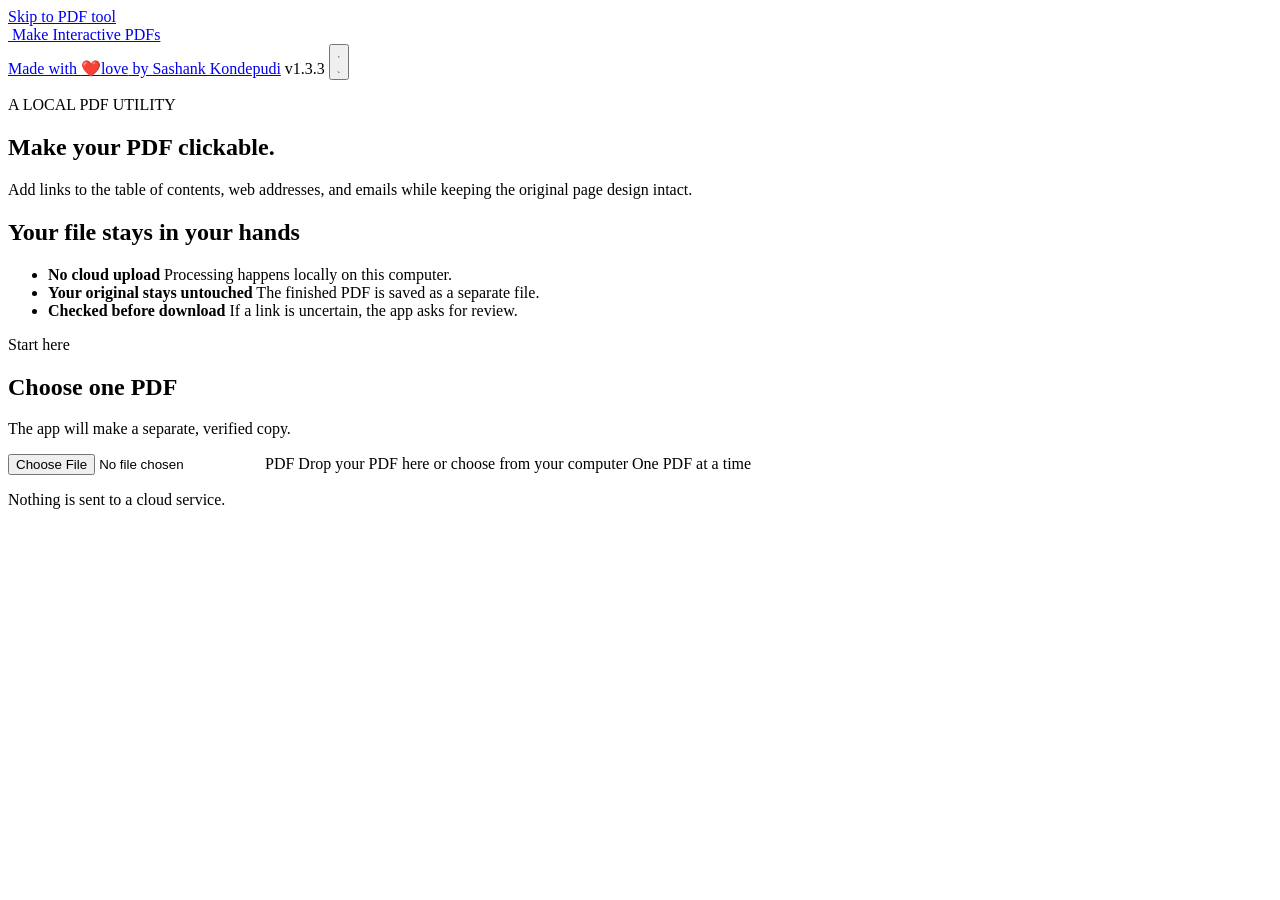
==== interactive_pdf_app/static/index.html @ 90f3cb0d "Release local Windows PDF app v1.3.3" ====
<!doctype html>
<html lang="en">
  <head>
    <meta charset="utf-8">
    <meta name="viewport" content="width=device-width, initial-scale=1">
    <meta name="color-scheme" content="light dark">
    <meta
      name="description"
      content="Add and verify links in a PDF without uploading it to a cloud service."
    >
    <title>Make Interactive PDFs</title>
    <link rel="icon" href="/static/app-icon.png">
    <script>
      (() => {
        try {
          const savedTheme = window.localStorage.getItem("makeInteractivePdfsTheme");
          if (savedTheme === "light" || savedTheme === "dark") {
            document.documentElement.dataset.theme = savedTheme;
          }
          document.documentElement.dataset.effectiveTheme =
            savedTheme === "light" || savedTheme === "dark"
              ? savedTheme
              : window.matchMedia("(prefers-color-scheme: dark)").matches
                ? "dark"
                : "light";
        } catch (_error) {
          // The system preference remains the safe default when storage is unavailable.
        }
      })();
    </script>
    <link rel="stylesheet" href="/static/styles.css">
    <script src="/static/app.js" defer></script>
  </head>
  <body>
    <a class="skip-link" href="#workspace">Skip to PDF tool</a>

    <header class="site-header">
      <div class="header-inner">
        <a class="brand" href="/" aria-label="Make Interactive PDFs home">
          <img
            class="brand-mark"
            src="/static/app-icon.png"
            alt=""
            aria-hidden="true"
          >
          <span>Make Interactive PDFs</span>
        </a>
        <div class="header-actions">
          <a
            class="creator-link"
            href="https://www.linkedin.com/in/techhfreakk"
            target="_blank"
            rel="noopener noreferrer"
          >Made with <span aria-hidden="true">❤️</span><span class="visually-hidden">love</span> by Sashank Kondepudi</a>
          <span class="version-label" id="appVersion" aria-label="App version 1.3.3">v1.3.3</span>
          <button
            class="theme-toggle"
            id="themeToggle"
            type="button"
            aria-label="Switch color theme"
            title="Switch color theme"
          >
            <svg class="theme-icon theme-icon-sun" aria-hidden="true" viewBox="0 0 24 24">
              <circle cx="12" cy="12" r="3.5"></circle>
              <path d="M12 2.5v2M12 19.5v2M4.2 4.2l1.4 1.4M18.4 18.4l1.4 1.4M2.5 12h2M19.5 12h2M4.2 19.8l1.4-1.4M18.4 5.6l1.4-1.4"></path>
            </svg>
            <svg class="theme-icon theme-icon-moon" aria-hidden="true" viewBox="0 0 24 24">
              <path d="M20 15.4A8.2 8.2 0 0 1 8.6 4a8.2 8.2 0 1 0 11.4 11.4Z"></path>
            </svg>
          </button>
        </div>
      </div>
    </header>

    <main class="app-layout" id="workspace">
      <section class="intro" aria-labelledby="page-title">
        <p class="eyebrow">A LOCAL PDF UTILITY</p>
        <h1 id="page-title">Make your PDF clickable.</h1>
        <p class="intro-copy">
          Add links to the table of contents, web addresses, and emails while keeping the original page design intact.
        </p>

        <div class="trust-block" aria-labelledby="trust-title">
          <h2 id="trust-title">Your file stays in your hands</h2>
          <ul class="trust-list">
            <li>
              <strong>No cloud upload</strong>
              <span>Processing happens locally on this computer.</span>
            </li>
            <li>
              <strong>Your original stays untouched</strong>
              <span>The finished PDF is saved as a separate file.</span>
            </li>
            <li>
              <strong>Checked before download</strong>
              <span>If a link is uncertain, the app asks for review.</span>
            </li>
          </ul>
        </div>
      </section>

      <section class="utility-panel" aria-label="PDF processing tool">
        <div class="session-notice" id="sessionNotice" role="alert" hidden>
          <strong>This session did not open correctly.</strong>
          <span>Close this tab, then launch Make Interactive PDFs again.</span>
        </div>

        <noscript>
          <div class="session-notice">
            <strong>JavaScript is required.</strong>
            <span>Enable JavaScript, then reopen the app.</span>
          </div>
        </noscript>

        <section class="view" id="selectView" aria-labelledby="selectTitle">
          <div class="view-heading">
            <p class="view-kicker">Start here</p>
            <h2 id="selectTitle" tabindex="-1">Choose one PDF</h2>
            <p>The app will make a separate, verified copy.</p>
          </div>

          <label
            class="drop-zone"
            id="dropZone"
            for="pdfInput"
            role="button"
            tabindex="0"
            aria-describedby="dropHelp fileError"
          >
            <input
              class="visually-hidden"
              id="pdfInput"
              name="pdf"
              type="file"
              accept="application/pdf,.pdf"
            >
            <span class="file-type-large" aria-hidden="true">PDF</span>
            <span class="drop-title">Drop your PDF here</span>
            <span class="drop-action">or choose from your computer</span>
            <span class="drop-help" id="dropHelp">One PDF at a time</span>
          </label>

          <p class="inline-message" id="fileError" role="alert" hidden></p>
        </section>

        <section class="view" id="readyView" aria-labelledby="readyTitle" hidden>
          <div class="view-heading">
            <p class="view-kicker">Ready</p>
            <h2 id="readyTitle" tabindex="-1">Your PDF is ready to process</h2>
            <p>The original file will not be changed.</p>
          </div>

          <div class="selected-file">
            <span class="file-type-small" aria-hidden="true">PDF</span>
            <span class="file-details">
              <strong id="selectedFileName"></strong>
              <span id="selectedFileSize"></span>
            </span>
            <button class="text-button" id="chooseAnotherButton" type="button">Change</button>
          </div>

          <p class="inline-message inline-message-neutral" id="readyMessage" role="status" hidden></p>

          <div class="button-row button-row-end">
            <button class="button button-primary" id="startButton" type="button">
              Make interactive
            </button>
          </div>
        </section>

        <section
          class="view processing-view"
          id="processingView"
          aria-labelledby="processingTitle"
          hidden
        >
          <div class="view-heading">
            <p class="view-kicker">Working locally</p>
            <h2 id="processingTitle" tabindex="-1">Processing your PDF</h2>
            <p id="processingMessage">Starting the local processor.</p>
          </div>

          <div class="processing-file" aria-label="File being processed">
            <span class="file-type-small" aria-hidden="true">PDF</span>
            <strong id="processingFileName"></strong>
          </div>

          <div class="activity-overview" id="activityOverview">
            <div class="scan-visual is-scanning" id="scanVisual" aria-hidden="true">
              <span class="scan-line scan-line-long"></span>
              <span class="scan-line"></span>
              <span class="scan-line scan-line-short"></span>
              <span class="scan-beam"></span>
            </div>
            <div class="activity-copy">
              <p class="activity-label" id="activityLabel">Preparing your PDF</p>
              <div class="activity-measure" id="activityMeasure" hidden>
                <strong id="activityCurrent">0</strong>
                <span class="activity-divider" aria-hidden="true">/</span>
                <span id="activityTotal">0</span>
              </div>
              <p class="activity-unit" id="activityUnit">Starting locally</p>
            </div>
          </div>

          <p
            class="visually-hidden"
            id="progressAnnouncement"
            aria-live="polite"
            aria-atomic="true"
          ></p>

          <div
            class="progress-track"
            id="progressTrack"
            role="progressbar"
            aria-label="PDF processing progress"
            aria-valuemin="0"
            aria-valuemax="100"
            aria-valuenow="4"
          >
            <span class="progress-fill" id="progressFill"></span>
          </div>

          <ol class="stage-list" id="stageList">
            <li data-stage="PREFLIGHT">
              <span class="stage-marker" aria-hidden="true"></span>
              <span>
                <strong>Checking the PDF</strong>
                <small>Confirming the file can be processed safely</small>
              </span>
              <span class="visually-hidden stage-status">Pending</span>
            </li>
            <li data-stage="ANALYZING">
              <span class="stage-marker" aria-hidden="true"></span>
              <span>
                <strong>Finding link targets</strong>
                <small>Reading the contents and visible addresses</small>
              </span>
              <span class="visually-hidden stage-status">Pending</span>
            </li>
            <li data-stage="WRITING">
              <span class="stage-marker" aria-hidden="true"></span>
              <span>
                <strong>Adding links</strong>
                <small>Creating a new copy of the PDF</small>
              </span>
              <span class="visually-hidden stage-status">Pending</span>
            </li>
            <li data-stage="VERIFYING">
              <span class="stage-marker" aria-hidden="true"></span>
              <span>
                <strong>Verifying the result</strong>
                <small>Checking every link before download</small>
              </span>
              <span class="visually-hidden stage-status">Pending</span>
            </li>
          </ol>

          <div class="activity-history" id="activityHistoryRegion" hidden>
            <h3>Recent activity</h3>
            <ol id="activityHistory"></ol>
          </div>

          <div class="button-row">
            <button class="button button-secondary" id="cancelButton" type="button">Cancel</button>
          </div>
        </section>

        <section class="view result-view" id="passView" aria-labelledby="passTitle" hidden>
          <div class="result-label result-label-success">Verified</div>
          <div class="view-heading">
            <h2 id="passTitle" tabindex="-1">Your interactive PDF is ready</h2>
            <p>Every link in the finished PDF passed the final check.</p>
          </div>

          <div class="result-summary" aria-label="Links in the finished PDF">
            <div class="result-total">
              <strong id="totalLinks">0</strong>
              <span>links in the finished PDF</span>
            </div>
            <dl class="link-breakdown">
              <div>
                <dt>Contents</dt>
                <dd id="contentsLinks">0</dd>
              </div>
              <div>
                <dt>Web and email</dt>
                <dd id="webLinks">0</dd>
              </div>
            </dl>
          </div>

          <div class="button-stack">
            <button class="button button-primary" id="downloadPdfButton" type="button">
              Download interactive PDF
            </button>
            <button class="button button-secondary" id="downloadPassReportButton" type="button" hidden>
              Download report
            </button>
          </div>
          <p class="download-message" id="passDownloadMessage" aria-live="polite"></p>
          <button class="text-button start-over-button" id="passStartOverButton" type="button">
            Use another PDF
          </button>
        </section>

        <section class="view result-view" id="reviewView" aria-labelledby="reviewTitle" hidden>
          <div class="result-label">Needs review</div>
          <div class="view-heading">
            <h2 id="reviewTitle" tabindex="-1">This PDF needs a quick review</h2>
            <p>No interactive PDF was created because some links could not be placed confidently.</p>
          </div>

          <div class="reason-block">
            <h3>What needs attention</h3>
            <ul id="reviewReasons"></ul>
          </div>

          <div class="button-stack">
            <button class="button button-primary" id="downloadReviewReportButton" type="button">
              Download review report
            </button>
          </div>
          <p class="download-message" id="reviewDownloadMessage" aria-live="polite"></p>
          <button class="text-button start-over-button" id="reviewStartOverButton" type="button">
            Use another PDF
          </button>
        </section>

        <section class="view result-view" id="failView" aria-labelledby="failTitle" hidden>
          <div class="result-label">Could not finish</div>
          <div class="view-heading">
            <h2 id="failTitle" tabindex="-1">We could not process this PDF</h2>
            <p id="failMessage">The file may be damaged or use a feature this version does not support.</p>
          </div>

          <div class="button-row button-row-wrap">
            <button class="button button-primary" id="retryButton" type="button">Try again</button>
            <button class="button button-secondary" id="failStartOverButton" type="button">
              Choose another PDF
            </button>
          </div>
        </section>

        <section class="view result-view closed-view" id="closedView" aria-labelledby="closedTitle" hidden>
          <div class="result-label">Connection ended</div>
          <div class="view-heading">
            <h2 id="closedTitle" tabindex="-1">Local app is closed</h2>
            <p id="closedMessage">
              Reopen the Make Interactive PDFs EXE to start a new private session.
            </p>
          </div>
          <div class="closed-instruction">
            <strong>Your PDF is still private.</strong>
            <span>Nothing was sent to a cloud service.</span>
          </div>
        </section>

        <p class="panel-footnote">Nothing is sent to a cloud service.</p>
      </section>
    </main>

  </body>
</html>
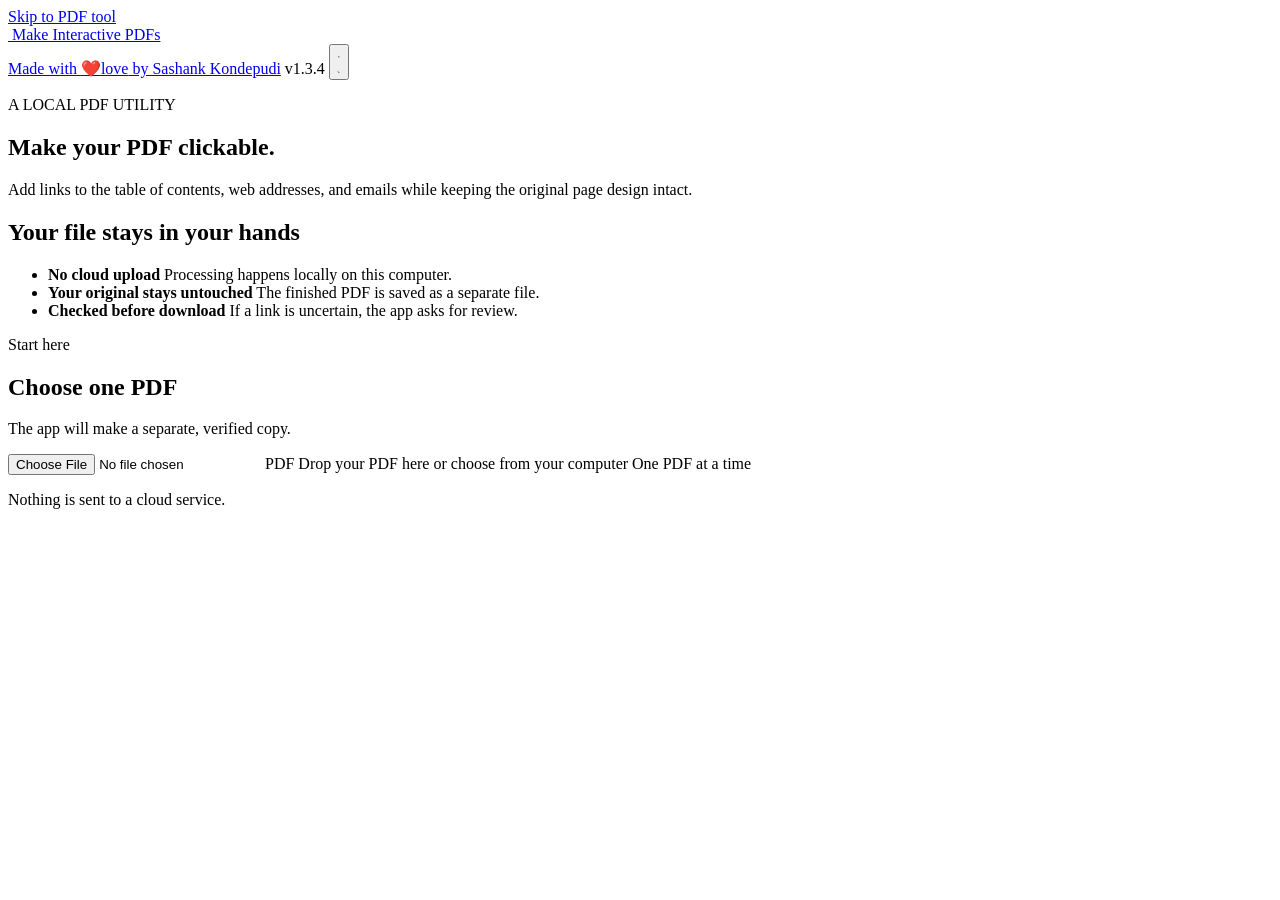
==== commit ae87b189: "Release Windows PDF app v1.3.4" ====
--- a/interactive_pdf_app/static/index.html
+++ b/interactive_pdf_app/static/index.html
@@ -52,7 +52,7 @@
             target="_blank"
             rel="noopener noreferrer"
           >Made with <span aria-hidden="true">❤️</span><span class="visually-hidden">love</span> by Sashank Kondepudi</a>
-          <span class="version-label" id="appVersion" aria-label="App version 1.3.3">v1.3.3</span>
+          <span class="version-label" id="appVersion" aria-label="App version 1.3.4">v1.3.4</span>
           <button
             class="theme-toggle"
             id="themeToggle"
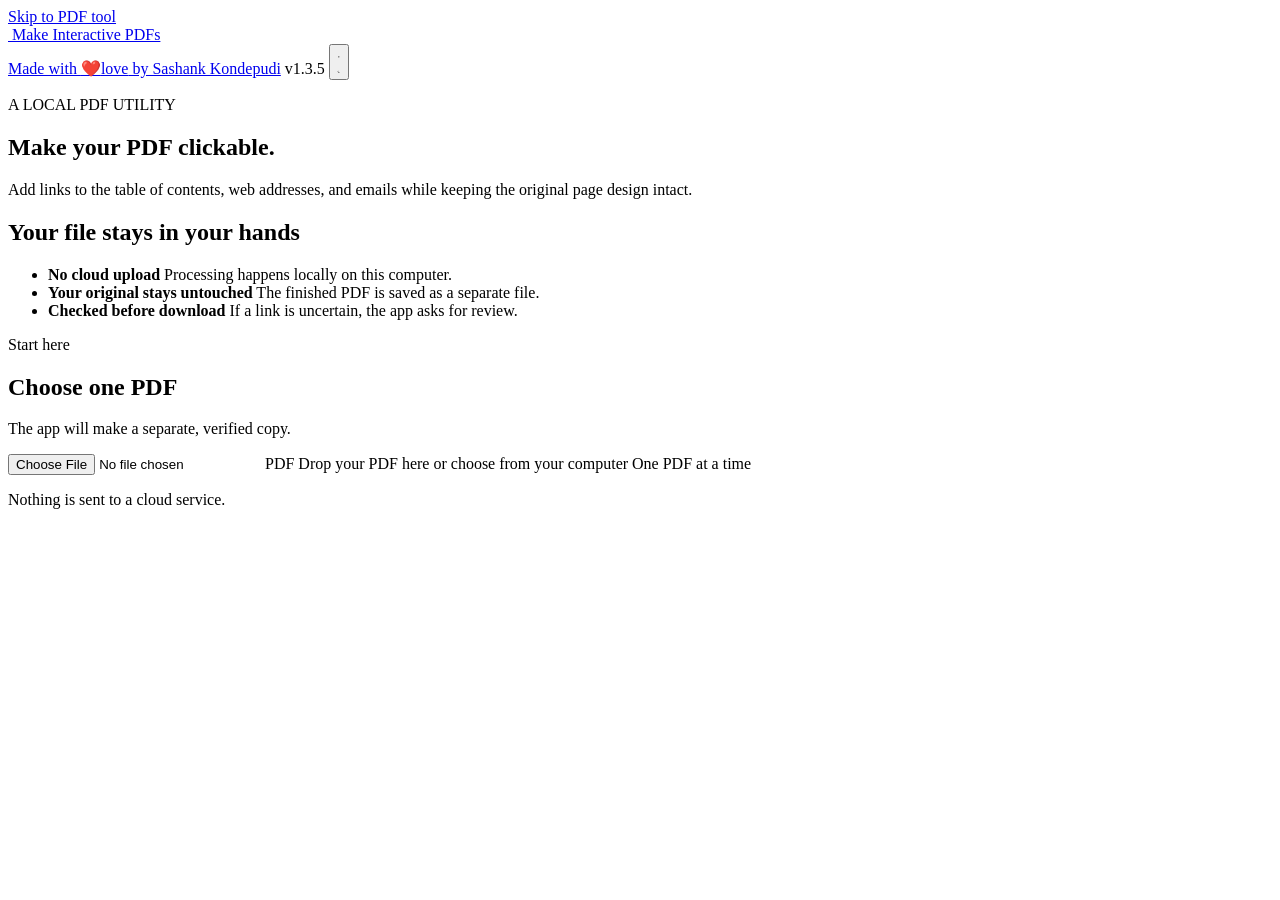
==== commit b97be7e8: "Release v1.3.5 compatibility and safety improvements" ====
--- a/interactive_pdf_app/static/index.html
+++ b/interactive_pdf_app/static/index.html
@@ -52,7 +52,7 @@
             target="_blank"
             rel="noopener noreferrer"
           >Made with <span aria-hidden="true">❤️</span><span class="visually-hidden">love</span> by Sashank Kondepudi</a>
-          <span class="version-label" id="appVersion" aria-label="App version 1.3.4">v1.3.4</span>
+          <span class="version-label" id="appVersion" aria-label="App version 1.3.5">v1.3.5</span>
           <button
             class="theme-toggle"
             id="themeToggle"
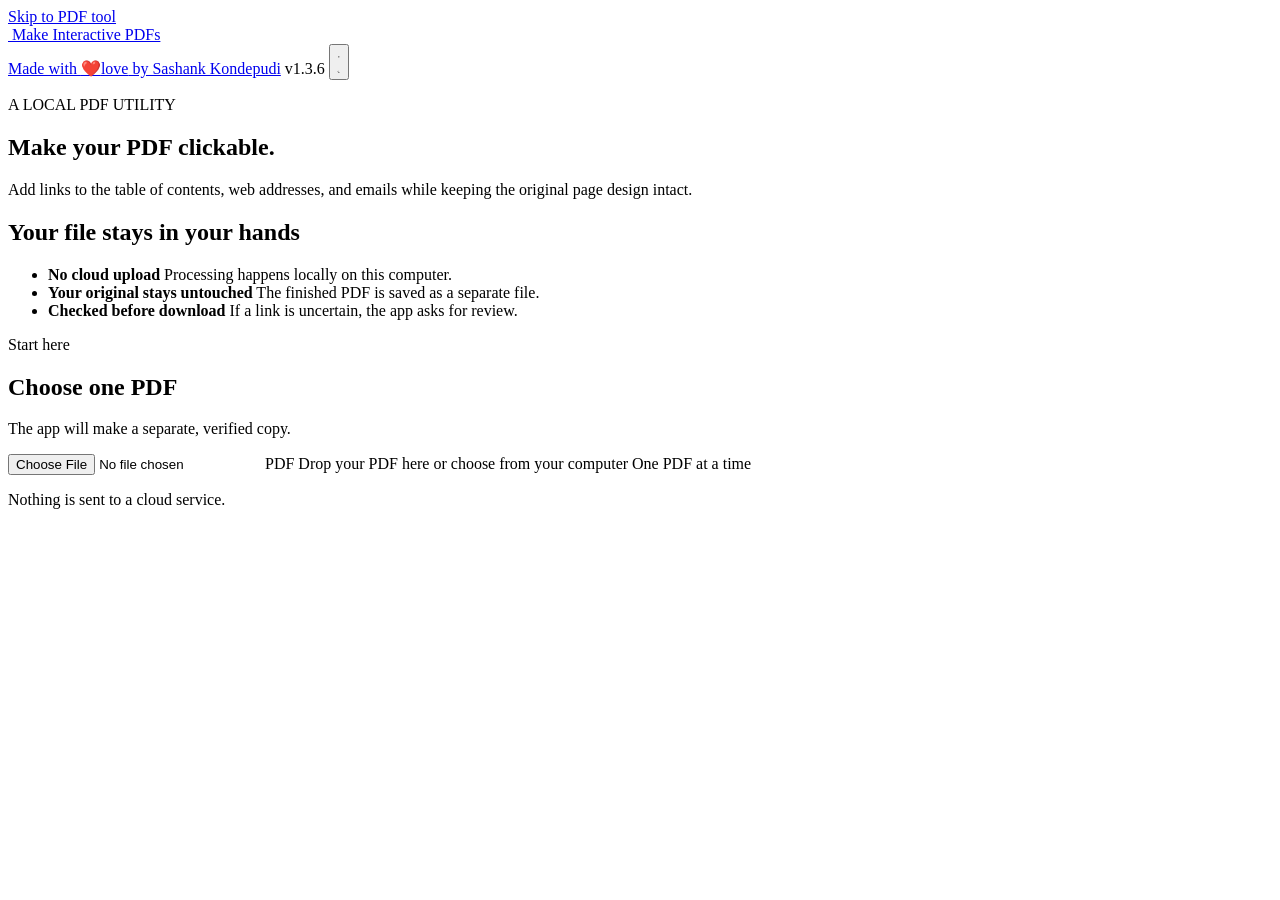
==== commit a240568c: "Release v1.3.6 verified links fallback" ====
--- a/interactive_pdf_app/static/index.html
+++ b/interactive_pdf_app/static/index.html
@@ -52,7 +52,7 @@
             target="_blank"
             rel="noopener noreferrer"
           >Made with <span aria-hidden="true">❤️</span><span class="visually-hidden">love</span> by Sashank Kondepudi</a>
-          <span class="version-label" id="appVersion" aria-label="App version 1.3.5">v1.3.5</span>
+          <span class="version-label" id="appVersion" aria-label="App version 1.3.6">v1.3.6</span>
           <button
             class="theme-toggle"
             id="themeToggle"
@@ -317,8 +317,18 @@
             <ul id="reviewReasons"></ul>
           </div>
 
-          <div class="button-stack">
-            <button class="button button-primary" id="downloadReviewReportButton" type="button">
+            <div class="verified-links-offer" id="verifiedLinksOffer" hidden>
+              <strong id="verifiedLinksTitle">Verified links are ready</strong>
+              <p id="verifiedLinksMessage"></p>
+              <button class="button button-primary" id="publishVerifiedLinksButton" type="button">
+                Create with verified links
+              </button>
+              <p class="verified-links-privacy">
+                Your original stays on this computer and is kept only while this open app session needs it.
+              </p>
+            </div>
+            <div class="button-stack">
+              <button class="button button-primary" id="downloadReviewReportButton" type="button">
               Download review report
             </button>
           </div>
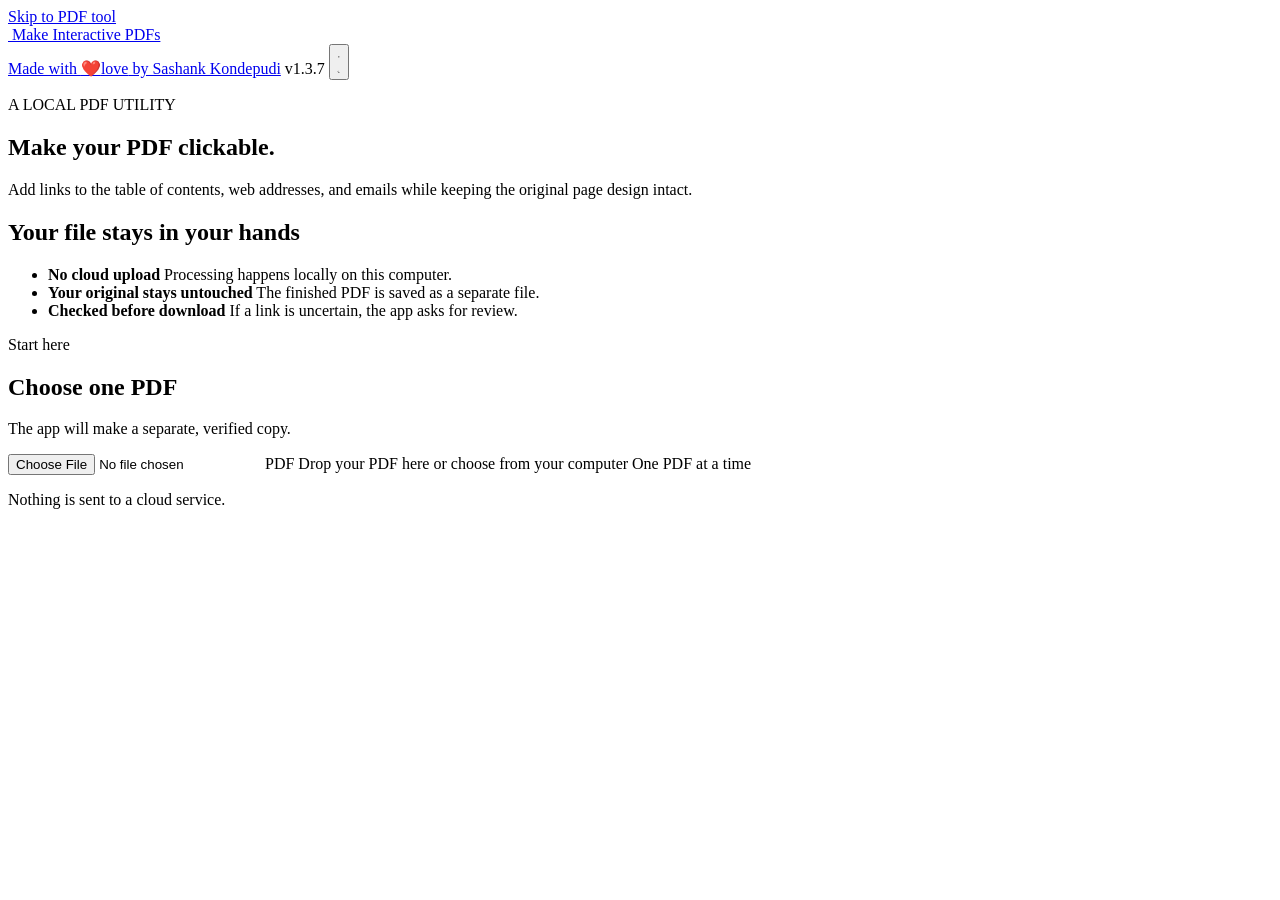
==== commit fb32d01a: "Release v1.3.7 default browser support" ====
--- a/interactive_pdf_app/static/index.html
+++ b/interactive_pdf_app/static/index.html
@@ -52,7 +52,7 @@
             target="_blank"
             rel="noopener noreferrer"
           >Made with <span aria-hidden="true">❤️</span><span class="visually-hidden">love</span> by Sashank Kondepudi</a>
-          <span class="version-label" id="appVersion" aria-label="App version 1.3.6">v1.3.6</span>
+        <span class="version-label" id="appVersion" aria-label="App version 1.3.7">v1.3.7</span>
           <button
             class="theme-toggle"
             id="themeToggle"
